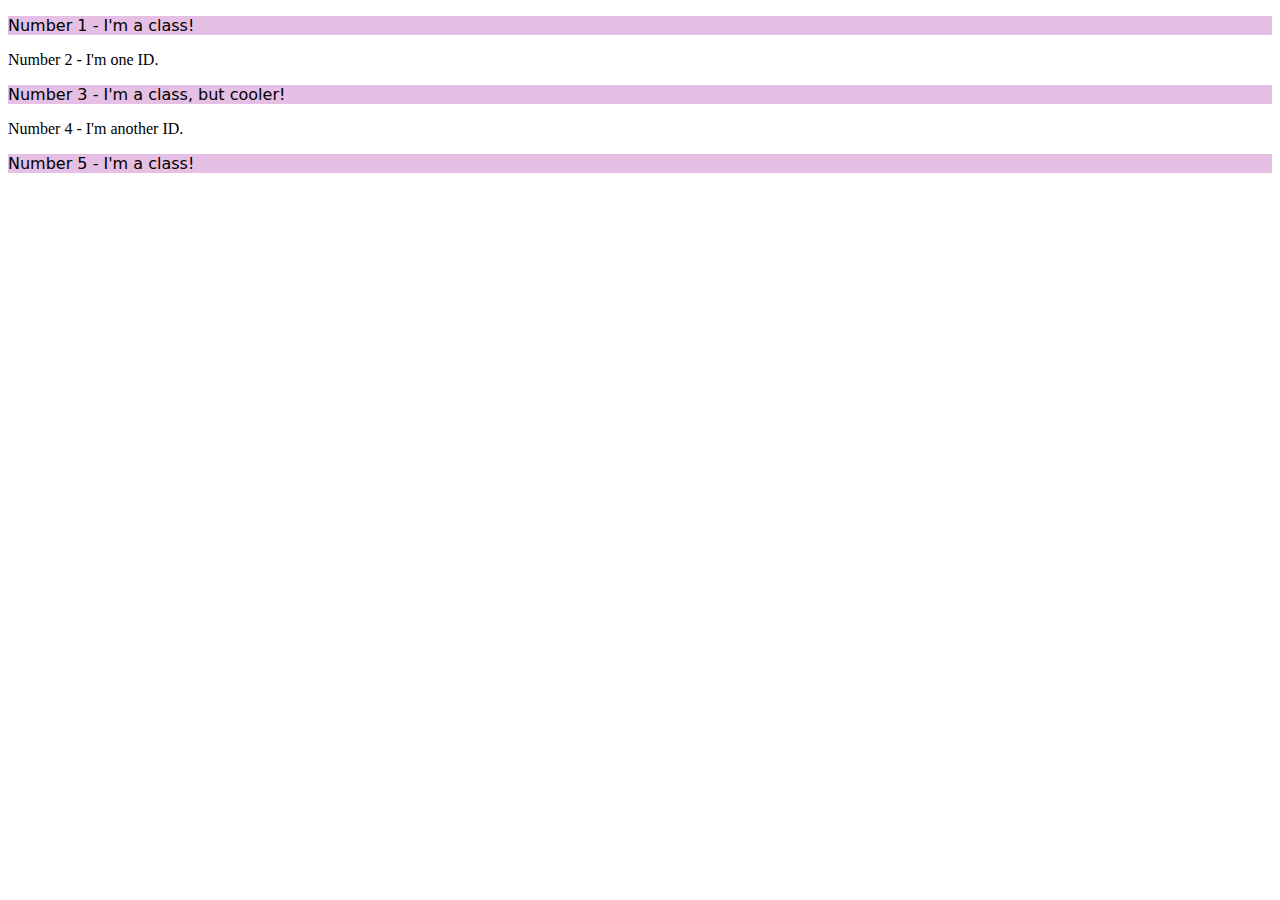
==== foundations/02-class-id-selectors/index.html @ e352b62c "Added class odd to HTML and CSS" ====
<!DOCTYPE html>
<html lang="en">
  <head>
    <meta charset="UTF-8">
    <meta http-equiv="X-UA-Compatible" content="IE=edge">
    <meta name="viewport" content="width=device-width, initial-scale=1.0">
    <title>Class and ID Selectors</title>
    <link rel="stylesheet" href="style.css">
  </head>
  <body>
    <p class="odd">Number 1 - I'm a class!</p>
    <div>Number 2 - I'm one ID.</div>
    <p class="odd 3">Number 3 - I'm a class, but cooler!</p>
    <div>Number 4 - I'm another ID.</div>
    <p class="odd">Number 5 - I'm a class!</p>
  </body>
</html>
---- foundations/02-class-id-selectors/style.css ----
.odd{
    background-color: #e6bfe4;
    font-family: 'Verdana', 'DejaVu Sans', 'sans-serif';
}
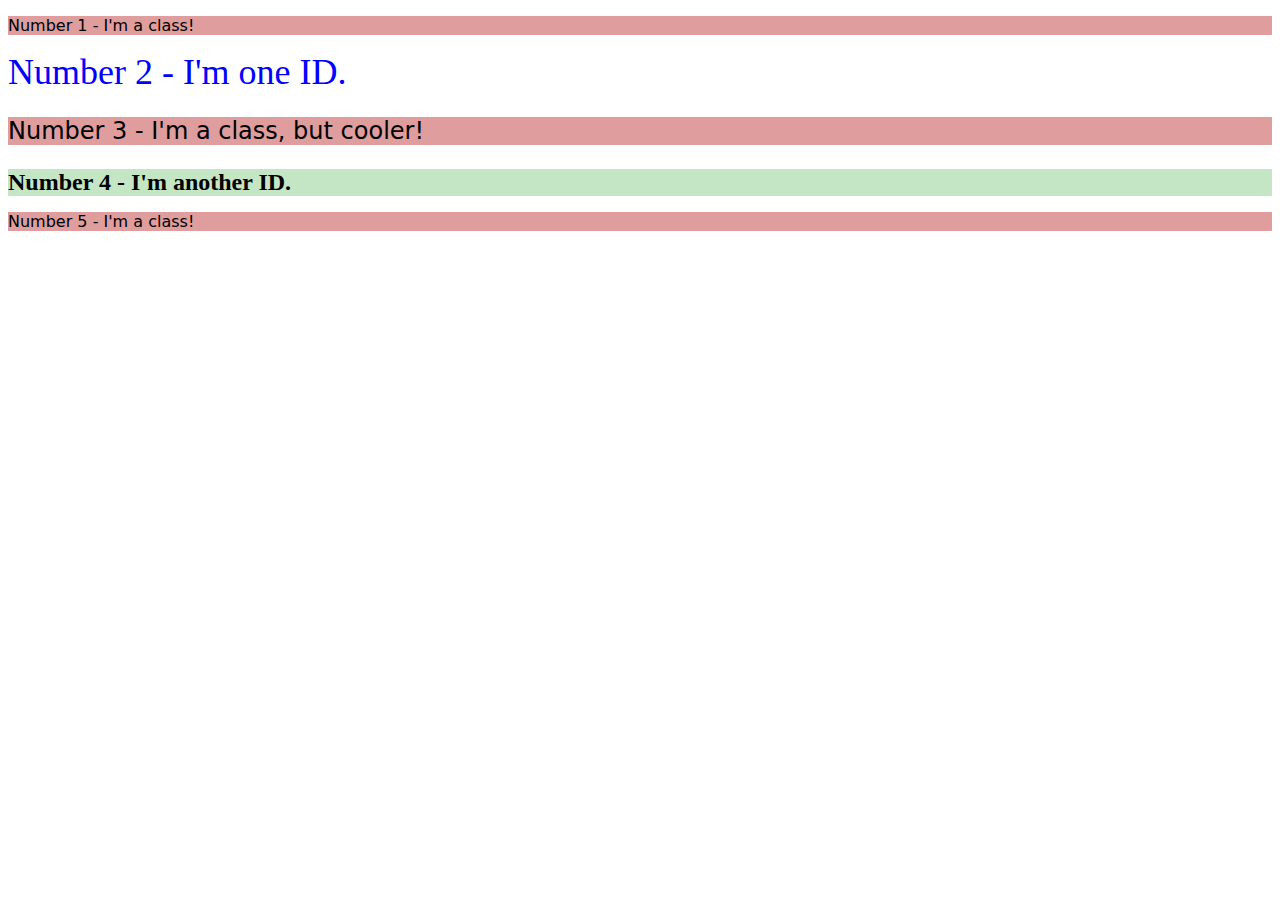
==== commit 7af31aa3: "Added ID's #two and #four, styled" ====
--- a/foundations/02-class-id-selectors/index.html
+++ b/foundations/02-class-id-selectors/index.html
@@ -9,9 +9,9 @@
   </head>
   <body>
     <p class="odd">Number 1 - I'm a class!</p>
-    <div>Number 2 - I'm one ID.</div>
-    <p class="odd 3">Number 3 - I'm a class, but cooler!</p>
-    <div>Number 4 - I'm another ID.</div>
+    <div id="two">Number 2 - I'm one ID.</div>
+    <p class="odd three">Number 3 - I'm a class, but cooler!</p>
+    <div id="four">Number 4 - I'm another ID.</div>
     <p class="odd">Number 5 - I'm a class!</p>
   </body>
 </html>--- a/foundations/02-class-id-selectors/style.css
+++ b/foundations/02-class-id-selectors/style.css
@@ -1,4 +1,16 @@
 .odd{
-    background-color: #e6bfe4;
+    background-color: #df9d9d;
     font-family: 'Verdana', 'DejaVu Sans', 'sans-serif';
+}
+.three{
+    font-size: 24px;
+}
+#two{
+color: blue;
+font-size: 36px;
+}
+#four{
+background-color:#c5e6c5;
+font-size: 24px;
+font-weight: bold;
 }